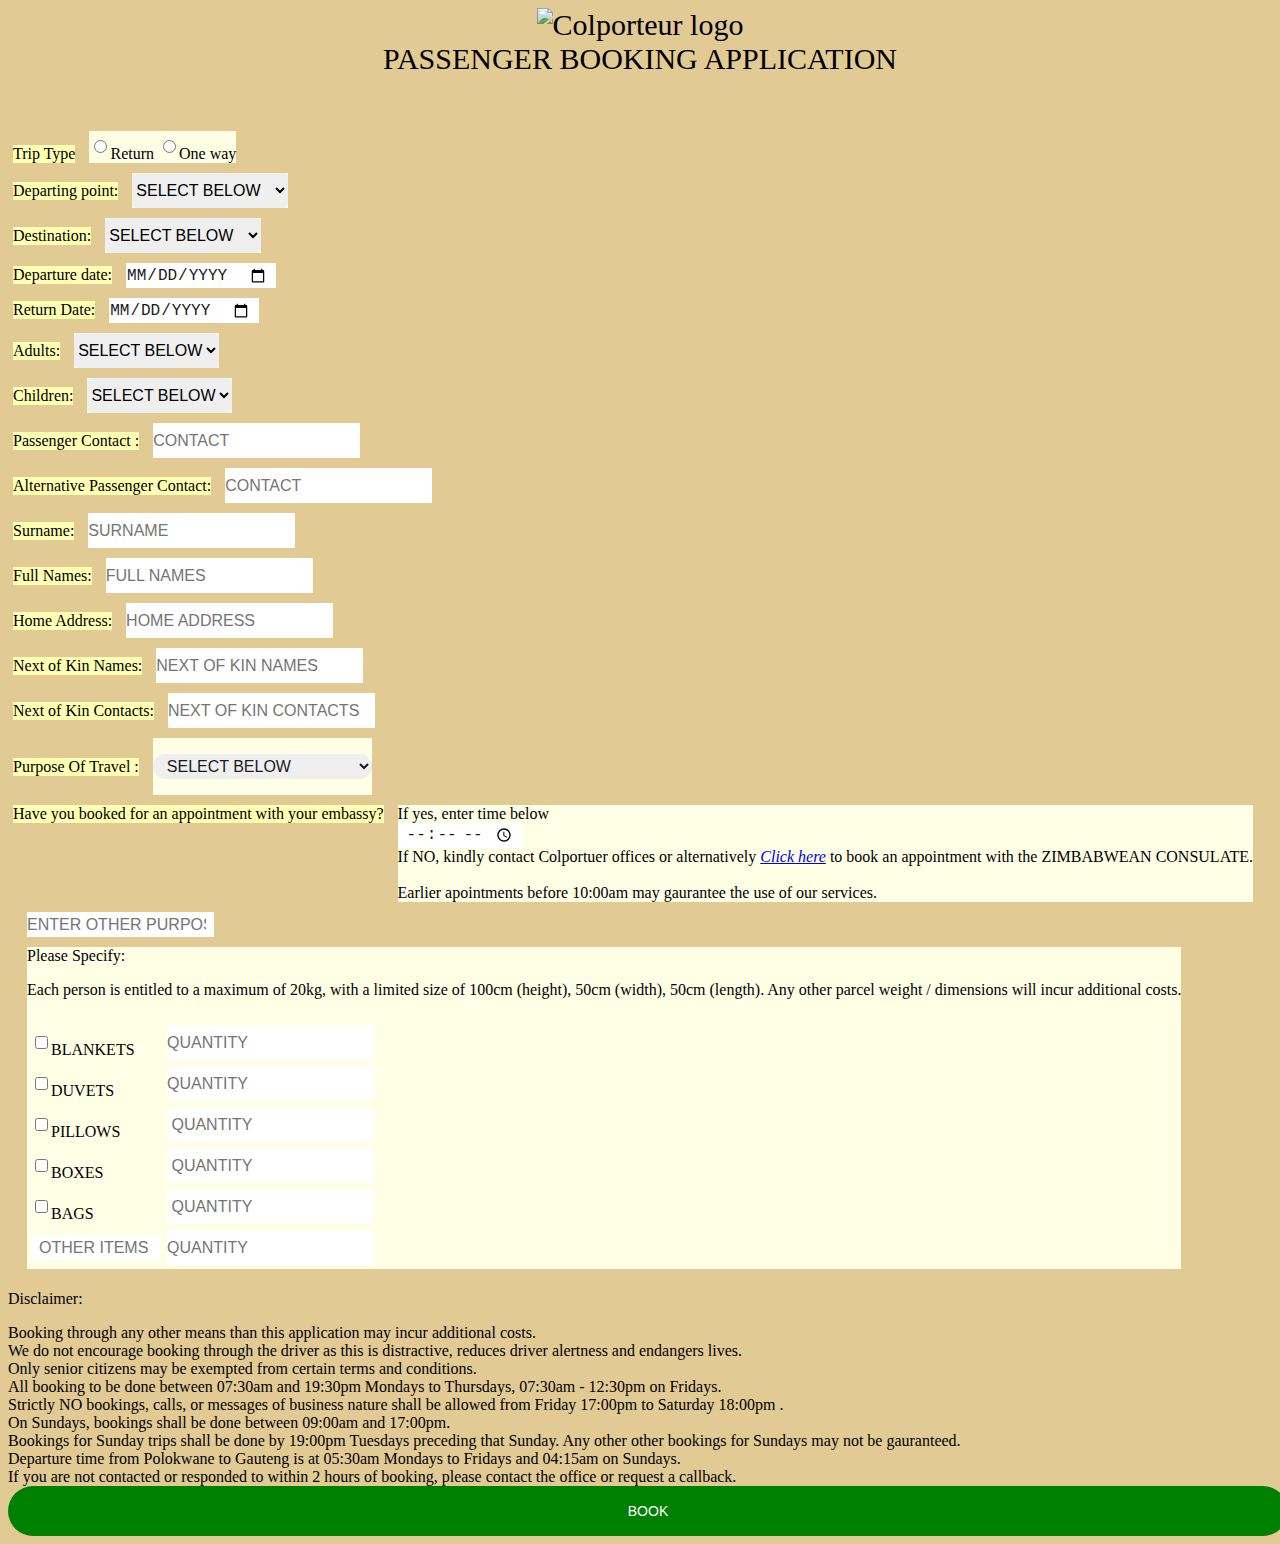
==== booking.html @ 6cd0abe2 "new" ====
<!DOCTYPE html>
<html>
<head >
	<nav class="zone green">
		<img src="https://colporteur.co.za/wp-content/themes/Colporteur/img/logo.png" alt="Colporteur logo" width="60" height="60"><div>PASSENGER BOOKING APPLICATION</div></nav>

	<meta name="viewport" content="width=device-width, initial-scale=1">
	<meta charset="utf-8">
	<title>Booking
	</title>
	<link rel="stylesheet" href="https://cdn.jsdelivr.net/npm/bootstrap@4.6.0/dist/css/bootstrap.min.css" integrity="sha384-B0vP5xmATw1+K9KRQjQERJvTumQW0nPEzvF6L/Z6nronJ3oUOFUFpCjEUQouq2+l" crossorigin="anonymous">
	<link rel="stylesheet" type="text/css" href="bookingassist.css">
</head>

<body style="background-color:#e2ca95;">
    <form method="post" autocomplete="on" name="google-sheet" id="myForm" 
    onsubmit=" function(){alert('good');} /*setTimeout(function(){window.location.reload();},2000)*/;/*setTimeout(function(){ alert('Hello'); }, 10000);*/  /*window.location.href='https://api.whatsapp.com/send?phone=+27762881758';*/ ">

<div class="container">
    <div class="booking-form">

        <div class="row">
            <div class="col" id="first">
                
                      Trip Type
                    </div>
                    <div class="col">
                    	<div class="radios" required>
                             <input type="radio" name="Trip Type" required="" value="Return">Return
                             <input type="radio" name="Trip Type" value="One way">One way
                 	    </div>
                    </div>
        </div>
         <div class="row">
            <div class="col" id="first">
              Departing point:
            </div>
            <div class="col">
             <select class="form-control" name="Departing point" >
                <option value="unspecified">SELECT BELOW</option>
                <option>POLOKWANE</option>
                <option>MOKOPANE</option>
                <option>NABOOMSPRUIT</option>
                <option>MODIMOLLE</option>
                <option>PRETORIA</option>
                <option>JOHANNESBURG</option>
                <option>DURBAN</option>
                <option>CAPE TOWN</option>
                <option>PORT ELIZABETH</option>
            </select>
            </div>
        </div>
         <div class="row">
            <div class="col" id="first">
              Destination:
            </div>
            <div class="col">
             <select class="form-control" name="Destination" >
                <option value="unspecified">SELECT BELOW</option>
                <option>POLOKWANE</option>
                <option>MOKOPANE</option>
                <option>NABOOMSPRUIT</option>
                <option>MODIMOLLE</option>
                <option>PRETORIA</option>
                <option>JOHANNESBURG</option>
                <option>DURBAN</option>
                <option>CAPE TOWN</option>
                <option>PORT ELIZABETH</option>
            </select>
            </div>
        </div>
         <div class="row">
            <div class="col col-10.5" id="first">
              Departure date:
            </div>
            <div class="col col-10.5" class="calendarone">
             <input onchange="showDate(this.value)" type="date" class="date" class="form-control" id="position" class="position" name="Departure date" style="text-transform:uppercase">
                <div id="time"></div>

            </div>
        </div>
         <div class="row">
            <div class="col col-10.5" id="first">
              Return Date:
            </div>
            <div class="col col-10.5">
             <input onchange="showDatetwo(this.value)" type="date" class="date" class="form-control" id="position" name="Return Date" style="text-transform:uppercase"/>
                <div id="timetwo"></div>
            </div>
        </div>
         <div class="row">
            <div class="col" id="first">
              Adults:
            </div>
            <div class="col">
             <select class="form-control" name="Adults" >
        		<option value="0">SELECT BELOW</option>
        		<option>1</option>
        		<option>2</option>
        		<option>3</option>
                <option>4</option>
                <option>5</option>
                <option>6</option>
                <option>7</option>
                <option>8</option>
                <option>9</option>
                <option>10</option>
                <option>11</option>
                <option>12</option>
                <option>13</option>
                <option>14</option>
                <option>15</option>
                <option>16</option>
                <option>17</option>
                <option>18</option>
                <option>19</option>
                <option>20</option>
                <option>21</option>
                <option>22</option>
        	</select>
            </div>
        </div>
         <div class="row">
            <div class="col" id="first">
              Children:
            </div>
            <div class="col">
        <select class="form-control" name="Children" >
        		<option value="0">SELECT BELOW</option>
        		<option>0</option>
        		<option>1</option>
        		<option>2</option>
                <option>3</option>
                <option>4</option>
                <option>5</option>
        	</select>
        	<span class="select-arrow"></span>
            </div>
        </div>
         <div class="row">
            <div class="col" id="first">
              Passenger Contact :
            </div>
            <div class="col">
             <input class="form-control" type="number" name="Passenger Contact" placeholder="contact" style="text-transform:uppercase" text-align="safe-left" id="position" style="text-transform:uppercase" >
            </div>
        </div>
         <div class="row">
            <div class="col" id="first">
              <label><span>Alternative Passenger Contact:</span></label>
            </div>
            <div class="col">
             <input class="form-control" type="number" name="Alternative Passenger Contact" placeholder="contact" id="position" style="text-transform:uppercase">
            </div>
        </div>
         <div class="row">
            <div class="col" id="first">
              Surname:
            </div>
            <div class="col">
             <input class="form-control" type="" name="Surname" placeholder="Surname" style="text-transform:uppercase">
            </div>
        </div>
         <div class="row">
            <div class="col" id="first">
              Full Names:
            </div>
            <div class="col">
             <input class="form-control" type="" name="Full Names" placeholder="Full Names" style="text-transform:uppercase">
            </div>
        </div>
         <div class="row">
            <div class="col" id="first">
              Home Address:
            </div>
            <div class="col">
             <input class="form-control" type="" name="Home Address" placeholder="Home Address" style="text-transform:uppercase" >
            </div>
        </div>
         <div class="row">
            <div class="col" id="first">
             Next of Kin Names:
            </div>
            <div class="col">
             <input class="form-control" type="" name="Next of Kin Names" placeholder="Next of Kin Names" style="text-transform:uppercase" >
            </div>
        </div>
         <div class="row">
            <div class="col" id="first">
            Next of Kin Contacts:
            </div>
            <div class="col">
             <input class="form-control" type="number" name="Next of Kin Contacts" placeholder="Next of Kin Contacts" style="text-transform:uppercase">
            </div>
        </div>
         <div class="row">
            <div class="col" id="first">
            Purpose Of Travel :
            </div>
            <div class="col">
                    
                <ul>
                        <li>
                            <p>
                                <Select Class="selectmenu" id="whatever" name="Purpose Of Travel" class="form-control" >
                                    <option value="unspecified">SELECT BELOW</option>
                                    <option value="BUSINESS">BUSINESS</option>
                                    <option value="CONSULATE" id="consulateembassy">CONSULATE/EMBASSY</option>
                                    <option value="LEISURE / TOUR">LEISURE / TOUR</option>
                                    <option value="STOCKING" id="stockinglist">STOCKING</option>
                                    <option type="text" value="" id="otherpurpose">OTHER</option>
                                    
                                </select>
                            </p>
                        </li>
                        </ul>
                
            
        	</select>
            </div>
        </div>
        <div class="row">
            <div class="col" id="first" id="embassyassociate">
            <ul>
                        
                            <li class="embassyassociate">Have you booked for an appointment with your embassy?
                            
                            </li>
                            
                        </ul>
            </div>
            <div class="col">
                <div class="secondlast">

                    <div class="last">                    

                </div>
                <ul><li class="embassyassociate">If yes, enter time below</li></ul>
                <input type="time" class="embassyassociate" name="YES" placeholder="IF YES, ENTER TIME">
                <ul><li class="embassyassociate">If NO, kindly contact Colportuer offices or alternatively <a href="https://www.zimbabweconsulate.co.za/appointment"><em>Click here</em></a> to book an appointment with the ZIMBABWEAN CONSULATE.</li>
                    <br><!-- <li class="embassyassociate">Alternatively you may book an appointment with your respective constituency: </li>
                    <li></li> -->
                    <li class="embassyassociate">Earlier apointments before 10:00am may gaurantee the use of our services.</li>
                </ul>
                </div>
                
            
            </select>
            </div>
        </div>
            <div class="row">
            <div class="col" id="first">
            
            </div>
            <div class="col col-10 col-sm-6 col-md-6 col-lg-6">
                <div class="thirdlast">                    
                        <input type="text" class="enterp" name="" placeholder="ENTER OTHER PURPOSE" class="form-control" size="17">
                </div>
                
            
            </select>
            </div>
        </div>


        <div class="row">
            <div class="col" id="first">
            
            </div>
            <div class="collast" class="col">
                <div class="last">                    
                        <ul>
                        
                            <li class="stockingspecs">Please Specify:
                                <br>
                                <p>Each person is entitled to a maximum of 20kg, with a limited size of 100cm (height), 50cm (width), 50cm (length). Any other parcel weight / dimensions will incur additional costs.</p>
                                <label id="oslabel">
                                    <table id="more">
                                        <tr><th></th></tr>
                                        <tr>
                                    <td><input type="checkbox" name="BLANKETS" value="yes">BLANKETS</td><td>
                                    <input name="BLANKETS QUANTITY" type="number" placeholder="QUANTITY" class=" form-control" ></td></tr> 
                                    <tr><td> 
                                    <input type="checkbox" name="DUVETS" value="yes">DUVETS</td><td><input name="DUVETS QUANTITY" type="number" placeholder="QUANTITY" class="form-control" /></td></tr>
                                    <tr><td>
                                    <input type="checkbox" name="PILLOWS" value="yes">PILLOWS</td><td><input name="PILLOWS QUANTITY" type="number" placeholder=" QUANTITY" class="form-control" size="5" /></td></tr>
                                    <tr><td>
                                    <input type="checkbox" name="BOXES" value="yes">BOXES</td><td><input name="BOXES QUANTITY" type="number" placeholder=" QUANTITY" class="form-control" size="5" /></td></tr>
                                    <tr><td>
                                    <input type="checkbox" name="STOCK/BAGS/LUGGAGE" value="yes">BAGS</td><td><input name="STOCK/BAGS/LUGGAGE QUANTITY" type="number" placeholder=" QUANTITY" class="form-control" size="5" /></td></tr>
                                    
                                    <tr><td>
                                    <input type="text" name="Other Commodity" placeholder="OTHER ITEMS" size="10" style="text-transform:uppercase"></td><td><input name="Other Commodity QUANTITY" type="number" placeholder="QUANTITY" class="form-control" size="5" />
                                    </td></tr> 
                                    <!-- <input name="Other OS" type="text" placeholder="Other OS" class="form-control" /> -->
                                    </table>
                                </label>
                            </li>
                            
                        </ul>
                </div>
                
            
            </select>
            </div>
        </div>

        <p>Disclaimer:
            <br>
            <ul>
                <li class="disclaimer">Booking through any other means than this application may incur additional costs.</li>
                <li class="disclaimer">We do not encourage booking through the driver as this is distractive, reduces driver alertness and endangers lives.</li>
                <li class="disclaimer">Only senior citizens may be exempted from certain terms and conditions.</li>
                <li class="disclaimer">All booking to be done between 07:30am and 19:30pm Mondays to Thursdays, 07:30am - 12:30pm on Fridays.</li>
                <li class="disclaimer">Strictly NO bookings, calls, or messages of business nature shall be allowed from Friday 17:00pm to Saturday 18:00pm .</li>
                <li class="disclaimer">On Sundays, bookings shall be done between 09:00am and 17:00pm.</li>
                <li class="disclaimer">Bookings for Sunday trips shall be done by 19:00pm Tuesdays preceding that Sunday. Any other other bookings for Sundays may not be gauranteed.</li>
                <li class="disclaimer">Departure time from Polokwane to Gauteng is at 05:30am Mondays to Fridays and 04:15am on Sundays.</li>
                <li class="disclaimer">If you are not contacted or responded to within 2 hours of booking, please contact the office or request a callback.</li>
            </ul>
            

        <script>
function myFunction() {
  alert("Thank you for booking with us. You will be directed to our whatsApp line. Kindly text \"BOOKED\" to indicate your booking");
}
</script>


            <div class="col-md-3">
            <div class="form-btn">
                <!-- <input type="button" value="Book" class="submit-btn" id="btnsubmit" onclick="submitForm()"> -->
                <input type="submit" name="submit" value="Book" class="submit-btn" onclick=" myFunction();  window.location.href='https://api.whatsapp.com/send?phone=+27762881758';" />

       
     

        		<!-- <button class="submit-btn">
        		Book</button> -->
        	</div>
        </div>
    
        </div>
    </div>
</div>

<script type="text/javascript">
    

</script>

<script src="https://code.jquery.com/jquery-3.5.1.slim.min.js" integrity="sha384-DfXdz2htPH0lsSSs5nCTpuj/zy4C+OGpamoFVy38MVBnE+IbbVYUew+OrCXaRkfj" crossorigin="anonymous"></script>
<script src="https://cdn.jsdelivr.net/npm/bootstrap@4.6.0/dist/js/bootstrap.bundle.min.js" integrity="sha384-Piv4xVNRyMGpqkS2by6br4gNJ7DXjqk09RmUpJ8jgGtD7zP9yug3goQfGII0yAns" crossorigin="anonymous"></script>

<script type="text/javascript">
    function showDate(getdate) {
                var selectedDate = new Date(getdate);
                var dateformat = getdate.split('-')
                var displaydate = document.getElementById('time')
                var days = ["Sunday", "Monday", "Tuesday", "Wednesday", "Thursday", "Friday", "Saturday"];
                var months = ["January","February","March","April","May","June","July","August","September","October","November","December"]
    
                if (displaydate) {
                    displaydate.textContent = days[selectedDate.getDay()] + ', ' + dateformat[1] + '-' + dateformat[2];
                }
            }
</script>
<script type="text/javascript">
    function showDatetwo(getdate) {
                var selectedDate = new Date(getdate);
                var dateformat = getdate.split('-')
                var displaydate = document.getElementById('timetwo')
                var days = ["Sunday", "Monday", "Tuesday", "Wednesday", "Thursday", "Friday", "Saturday"];
    
                if (displaydate) {
                    displaydate.textContent = days[selectedDate.getDay()] + ', ' + dateformat[1] + '-' + dateformat[2];
                }
            }
</script>

<script type="text/javascript">
    $(document).ready(function () {
$("select").change(function () {
    $("select option:selected").each(function () {
        if ($(this).attr("id") == "consulateembassy") {
            $(".embassyassociate").show();
        } else {
            $(".embassyassociate").hide();
        }
    });
}).change();
});
</script>

<script type="text/javascript">
    $(document).ready(function () {
$("select").change(function () {
    $("select option:selected").each(function () {
        if ($(this).attr("id") == "stockinglist") {
            $(".stockingspecs").show();
        } else {
            $(".stockingspecs").hide();
        }
    });
}).change();
});
</script>
<script type="text/javascript">
    $(document).ready(function () {
$("select").change(function () {
    $("select option:selected").each(function () {
        if ($(this).attr("id") == "otherpurpose") {
            $(".enterp").show();
        } else {
            $(".enterp").hide();
        }
    });
}).change();
});
</script>


</form>

<script type="text/javascript">


      const scriptURL = 'https://script.google.com/macros/s/AKfycbyzd0IgUBTYDGcIbM_Fb-eIjhWYsy13RpE-zWJhjhPWzGS90mvTkvyWFZH7jfmEpSJ3/exec'
            const form = document.forms['google-sheet']
          
            form.addEventListener('submit', e => {
              e.preventDefault()
              fetch(scriptURL, { method: 'POST', body: new FormData(form)})
                // .then(response =>
                //  alert("You have successfully submitted."))

                .catch(error => console.error('Error!', error.message))
            })
           
  </script>


</body>
</html>
---- bookingassist.css ----
#position {
		text-align: safe-left;
		padding-left: 0px;
}
#last 	{
			padding-left: 20px;
			text-align: center;
}

ul {
	list-style-type: none;
	padding: 0;
	margin: 0;
}
.col{
	background-color: #ffffe6;
	border:5px solid #e2ca95 ; 
	border-radius: 5px;
	display: inline-table;

}
#first {
	
	background: #ffffb3;
	display: inline-table;
}
select#whatever.selectmenu {
	height: 25px;
	color: #191a1e;
	border: none;
	font-size: 16px;
	font-weight: 400;
	-webkit-box-shadow: none;
	box-shadow: none;
	border-radius: 40px;
	padding: 0px 10px;
	text-align: left;
	display: inline-table;


}
input, [type=number],[type=text], [type=number] {
      
	height: 25px;
	color: #191a1e;
	border: none;
	font-size: 16px;
	font-weight: 400;
	-webkit-box-shadow: none;
	box-shadow: none;
	border-radius: 5px;
	padding: 0px 8px;
	text-align: left;
	display: inline-table;

}
.required:after {
    content:" *";
    color: red;
  }
.booking-form .form-control {
	height: 35px;
	border: none;
	font-size: 16px;
	font-weight: 400;
	-webkit-box-shadow: none;
	box-shadow: none;
	border-radius: 5px;
	
}
#form-btn	{
	align-self: center;
	align-items: center;
	align-content: center;
	alignment-baseline:center ;
	text-align:center ;
	vertical-align: center;
	text-align-last: center;
}

.col-md-3 .submit-btn {
	color: #fff;
	background-color: green;
	font-weight: 400;
	height: 50px;
	font-size: 14px;
	border: none;
	width: 100%;
	border-radius: 40px;
	text-transform: uppercase;
	-webkit-transition: 0.2s all;
	transition: 0.2s all;
	display: inline;
	text-align: center;
	
}

.green{
    background: #e2ca95; /* Old browsers */
    background: -moz-linear-gradient(top, #e2ca95 0%, #a5c956 100%); /* FF3.6+ */
    background: -webkit-gradient(linear, left top, left bottom, color-stop(0%,#cdeb8e), color-stop(100%,#a5c956)); /* Chrome,Safari4+ */
    background: -webkit-linear-gradient(top, #e2ca95 0%,#e2ca95 100%); /* Chrome10+,Safari5.1+ */
    background: -o-linear-gradient(top, #e2ca95 0%,#e2ca95 100%); /* Opera 11.10+ */
    background: -ms-linear-gradient(top, #e2ca95 0%,#e2ca95 100%); /* IE10+ */
    background: linear-gradient(top, #e2ca95 0%,#a5c956 100%); /* W3C */
    filter: progid:DXImageTransform.Microsoft.gradient( startColorstr='#cdeb8e', endColorstr='#a5c956',GradientType=0 ); /* IE6-9 */
    font-size: 30px;
    text-align: center;
    margin-bottom: 50px;
    font-family: Arial Black;
   
}
li .stockingspecs {
	display: inline-table;
	display: inline;
	display: inherit;
	display: initial;
	display: inline-block;
	display: inherit;
	display: inline-flex;
	display: inline-grid;
	display: run-in;
	font-size: 60px;
}
.last {
	align-content: center;
	padding-left: 0px;
}
.secondlast {
	align-content: center;
	padding-left: 0px;
}
#more {
	margin: 0px 0px 0px 0px;
}
#more td, #more th {
  padding: 0px;
  
  width: 0px;
  
}
#more th, #more td{
  padding: 2px;
  
  width: 80px;
  
}
.form-control {
	padding: 0px;
}
*, ::after, ::before {
    box-sizing: content-box;
}
.enterp {
	padding-left: 0px;

}
.collast {
	border-radius: 2px;
	background-color: #ffffe6;
	border:5px solid #e2ca95 ;
	display: inline-table;
}
/*li{
	list-style-type: circle;
}*/
li.disclaimer {
	list-style-type: square;
	padding-left: 0px;
}
li.disclaimer::marker {
	padding-left: 10px;
}
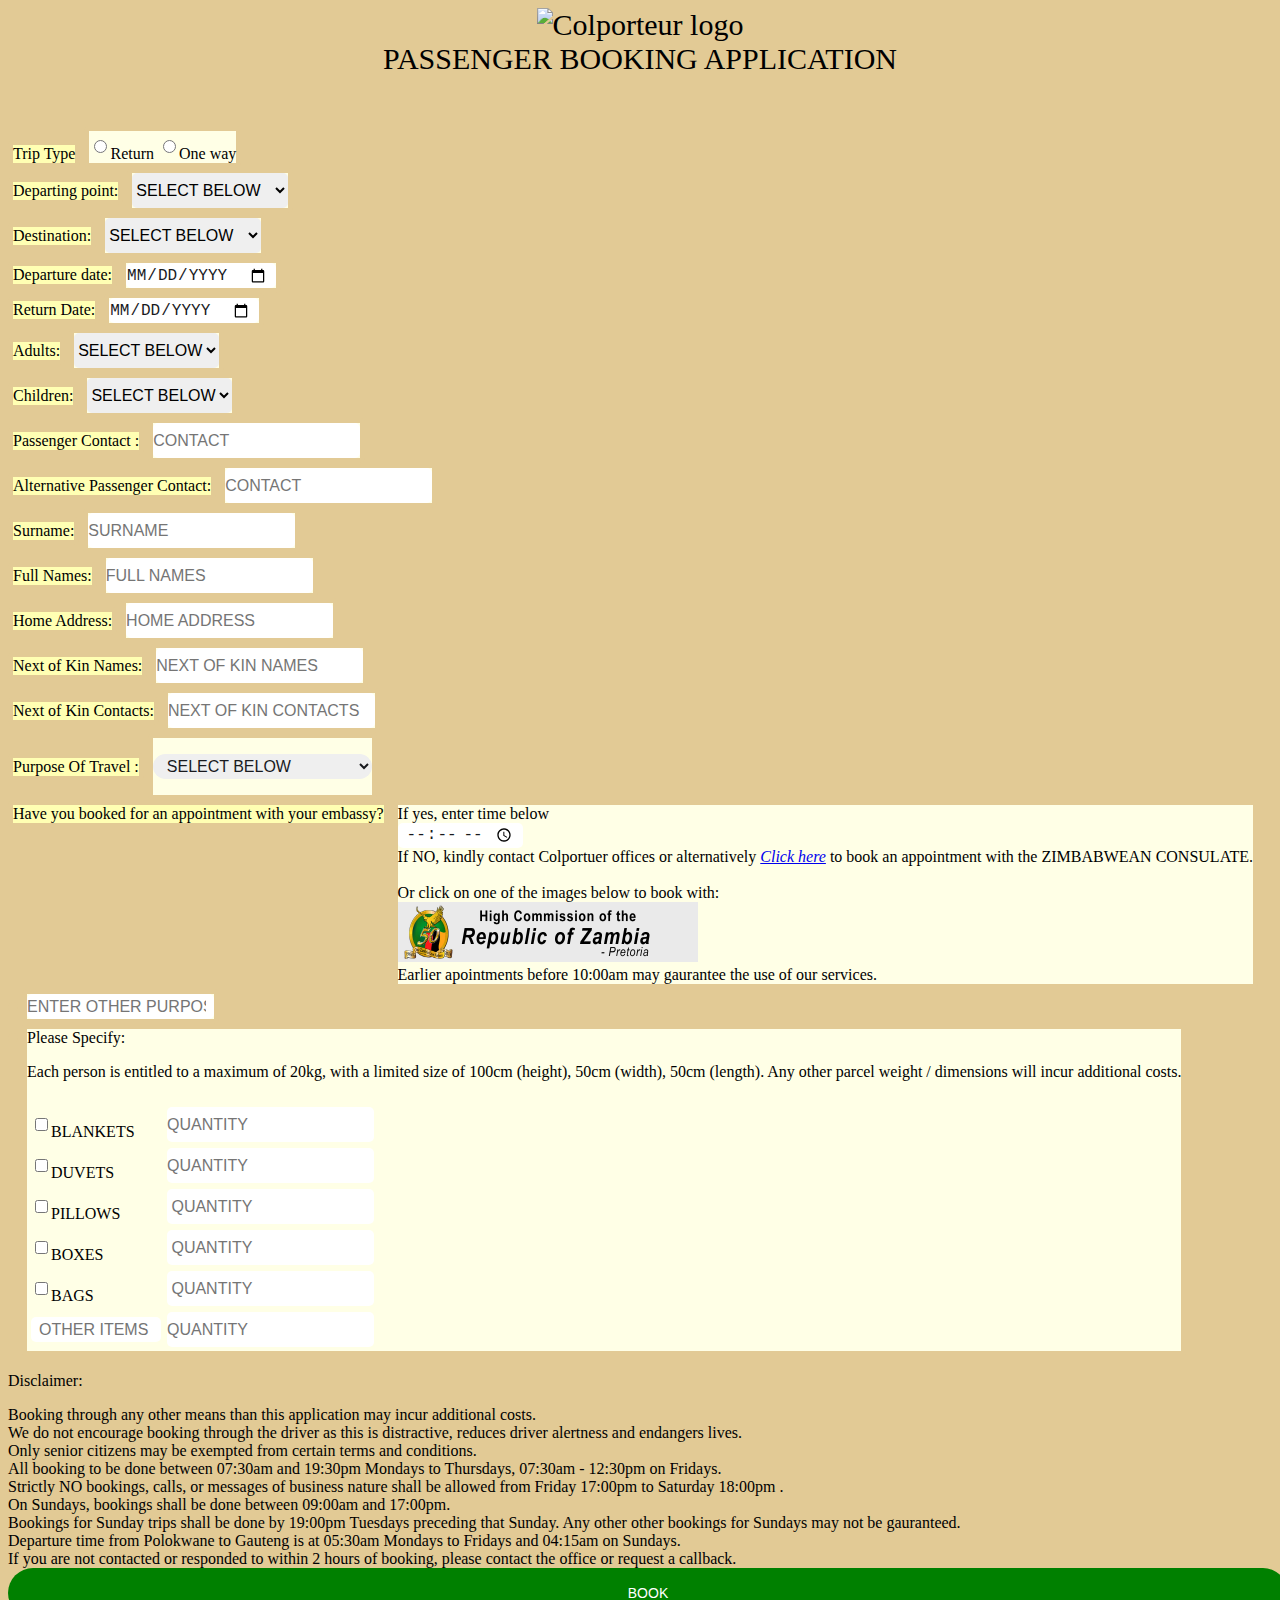
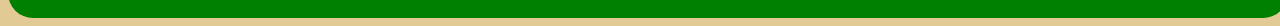
==== commit bb4fd1b9: "chaile" ====
--- a/booking.html
+++ b/booking.html
@@ -238,8 +238,14 @@
                 <ul><li class="embassyassociate">If yes, enter time below</li></ul>
                 <input type="time" class="embassyassociate" name="YES" placeholder="IF YES, ENTER TIME">
                 <ul><li class="embassyassociate">If NO, kindly contact Colportuer offices or alternatively <a href="https://www.zimbabweconsulate.co.za/appointment"><em>Click here</em></a> to book an appointment with the ZIMBABWEAN CONSULATE.</li>
-                    <br><!-- <li class="embassyassociate">Alternatively you may book an appointment with your respective constituency: </li>
-                    <li></li> -->
+                    <br>
+                    <li class="embassyassociate">Or click on one of the images below to book with: </li>
+                    <li class="embassyassociate">
+                        <a href="https://www.zambiapretoria.net/"><img src="zambiaconsulate.jpg" width="300" height="60" class="embassyassociate"></a>
+                    </li>
+                    <!-- <li>
+                        <a href="https://www.zambiapretoria.net/"><img src="zambiaconsulate.jpg" width="300" height="60" class="embassyassociate"></a>
+                    </li> -->
                     <li class="embassyassociate">Earlier apointments before 10:00am may gaurantee the use of our services.</li>
                 </ul>
                 </div>
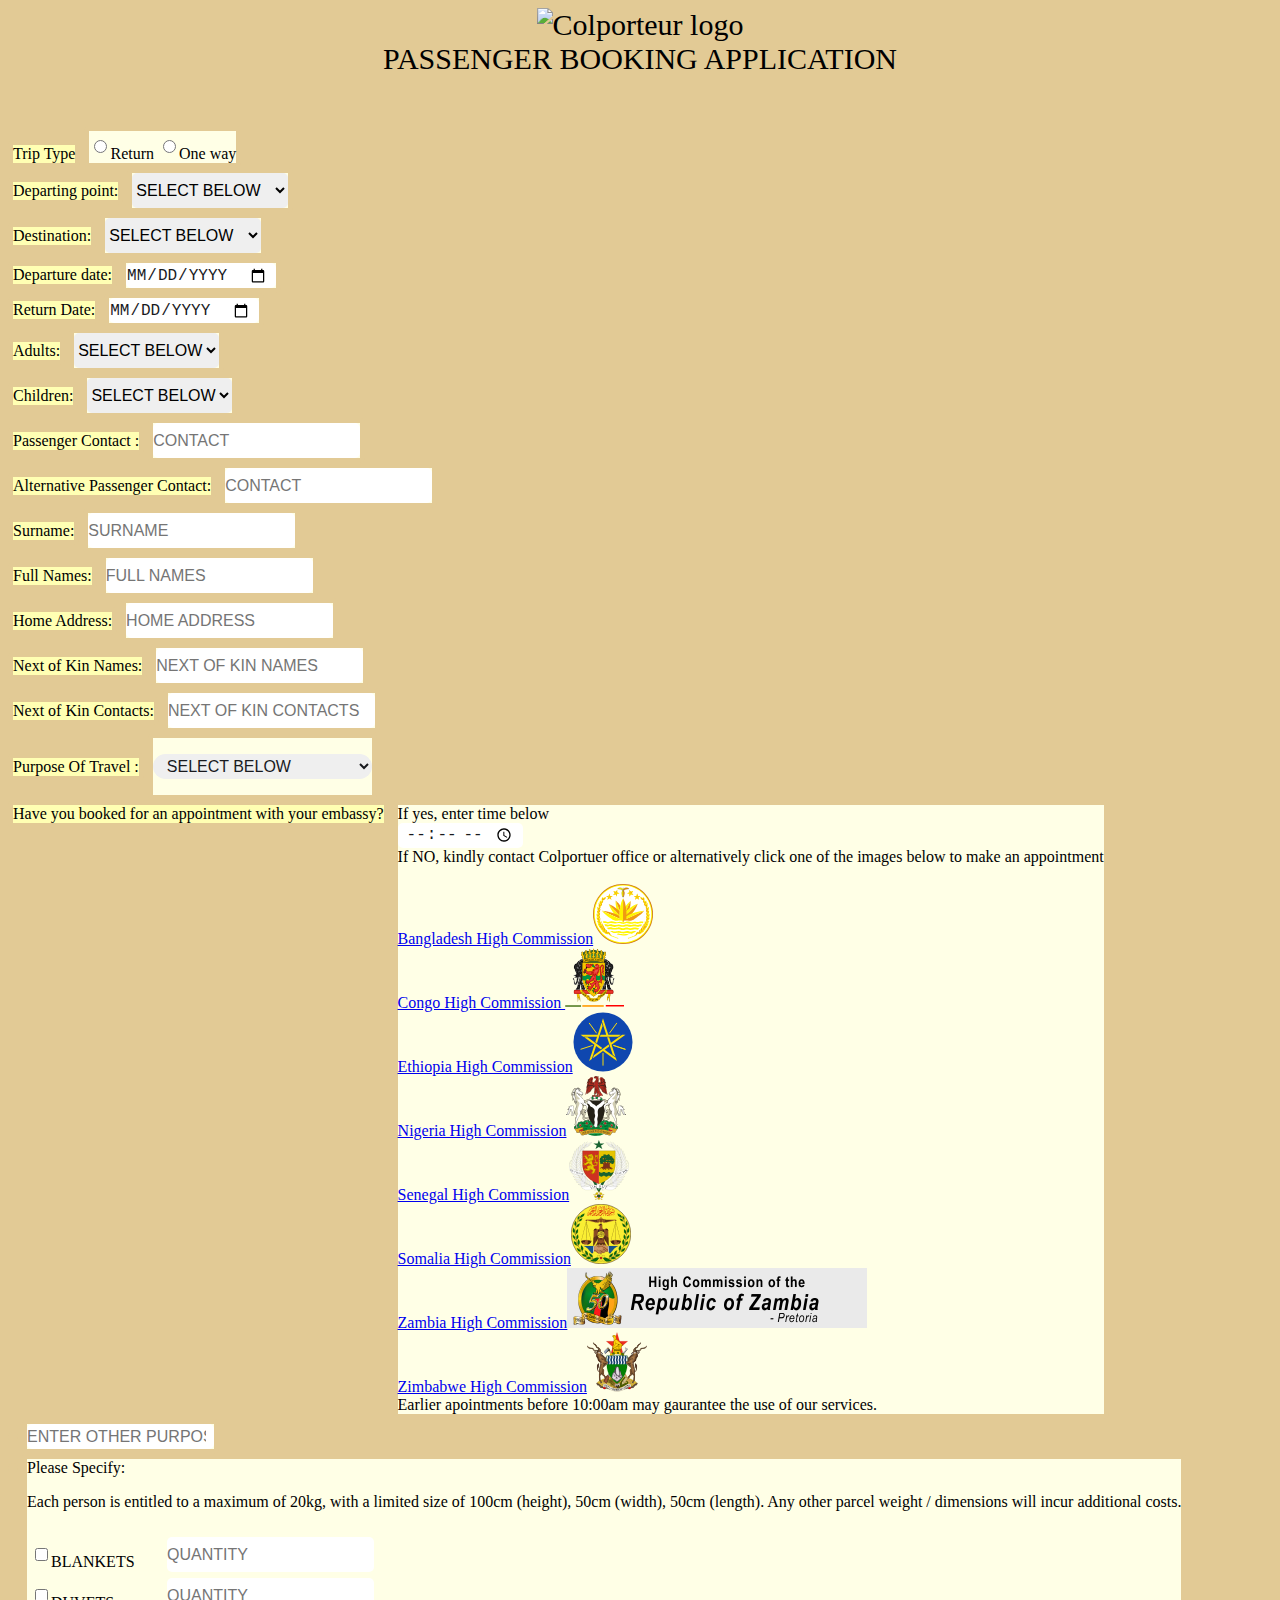
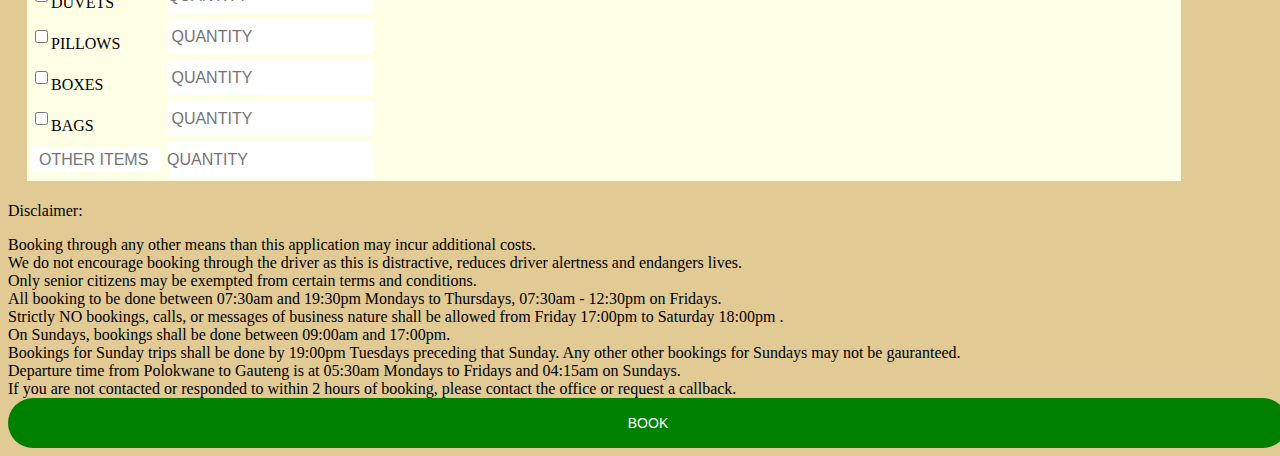
==== commit 7953ea7b: "thursday" ====
--- a/booking.html
+++ b/booking.html
@@ -237,15 +237,27 @@
                 </div>
                 <ul><li class="embassyassociate">If yes, enter time below</li></ul>
                 <input type="time" class="embassyassociate" name="YES" placeholder="IF YES, ENTER TIME">
-                <ul><li class="embassyassociate">If NO, kindly contact Colportuer offices or alternatively <a href="https://www.zimbabweconsulate.co.za/appointment"><em>Click here</em></a> to book an appointment with the ZIMBABWEAN CONSULATE.</li>
+                <ul><li class="embassyassociate">If NO, kindly contact Colportuer office or alternatively click one of the images below to make an appointment</li>
                     <br>
-                    <li class="embassyassociate">Or click on one of the images below to book with: </li>
+                    
+                    <li class="embassyassociate"><a href="https://www.gov.za/about-government/contact-directory/foreign-reps/foreign-reps/bangladesh-peoples-republic-high">Bangladesh High Commission</a><img src="National_emblem_of_Bangladesh.svg" width="60" height="60" class="embassyassociate"></li>
+
+                    <li class="embassyassociate"><a href="http://www.embassyofcongo.co.za/requirements/documents.html">Congo High Commission      </a><img src="flag-congo_1.png" width="60" height="60" class="embassyassociate"></li>
+
+                    <li class="embassyassociate"><a href="https://www.gov.za/about-government/contact-directory/foreign-reps/foreign-reps/ethiopia-federal-republic-embassy">Ethiopia High Commission</a><img src="Emblem_of_Ethiopia.svg" width="60" height="60" class="embassyassociate"></li>
+
+                    <li class="embassyassociate"><a href="https://nigerianconsulatesa.org/passports/">Nigeria High Commission</a><img src="Coat_of_arms_of_Nigeria.svg" width="60" height="60" class="embassyassociate"></li>
+
+                    <li class="embassyassociate"><a href="https://senegalembassy.co.za/en/visaapplication-1/">Senegal High Commission</a><img src="Coat_of_arms_of_Senegal.svg" width="60" height="60" class="embassyassociate"></li>
+
+                    <li class="embassyassociate"><a href="https://www.embassypages.com/somalia-embassy-pretoria-southafrica">Somalia High Commission</a><img src="Emblem_of_Somaliland.svg" width="60" height="60" class="embassyassociate"></li>
+
                     <li class="embassyassociate">
-                        <a href="https://www.zambiapretoria.net/"><img src="zambiaconsulate.jpg" width="300" height="60" class="embassyassociate"></a>
+                        <a href="https://www.zambiapretoria.net/">Zambia High Commission<img src="zambiaconsulate.jpg" width="300" height="60" class="embassyassociate"></a>
                     </li>
-                    <!-- <li>
-                        <a href="https://www.zambiapretoria.net/"><img src="zambiaconsulate.jpg" width="300" height="60" class="embassyassociate"></a>
-                    </li> -->
+                    <li class="embassyassociate"><a href="https://www.zimbabweconsulate.co.za/appointment">Zimbabwe High Commission</a><img src="Coat_of_arms_of_Zimbabwe.svg" width="60" height="60" class="embassyassociate"></li>
+                    
+
                     <li class="embassyassociate">Earlier apointments before 10:00am may gaurantee the use of our services.</li>
                 </ul>
                 </div>
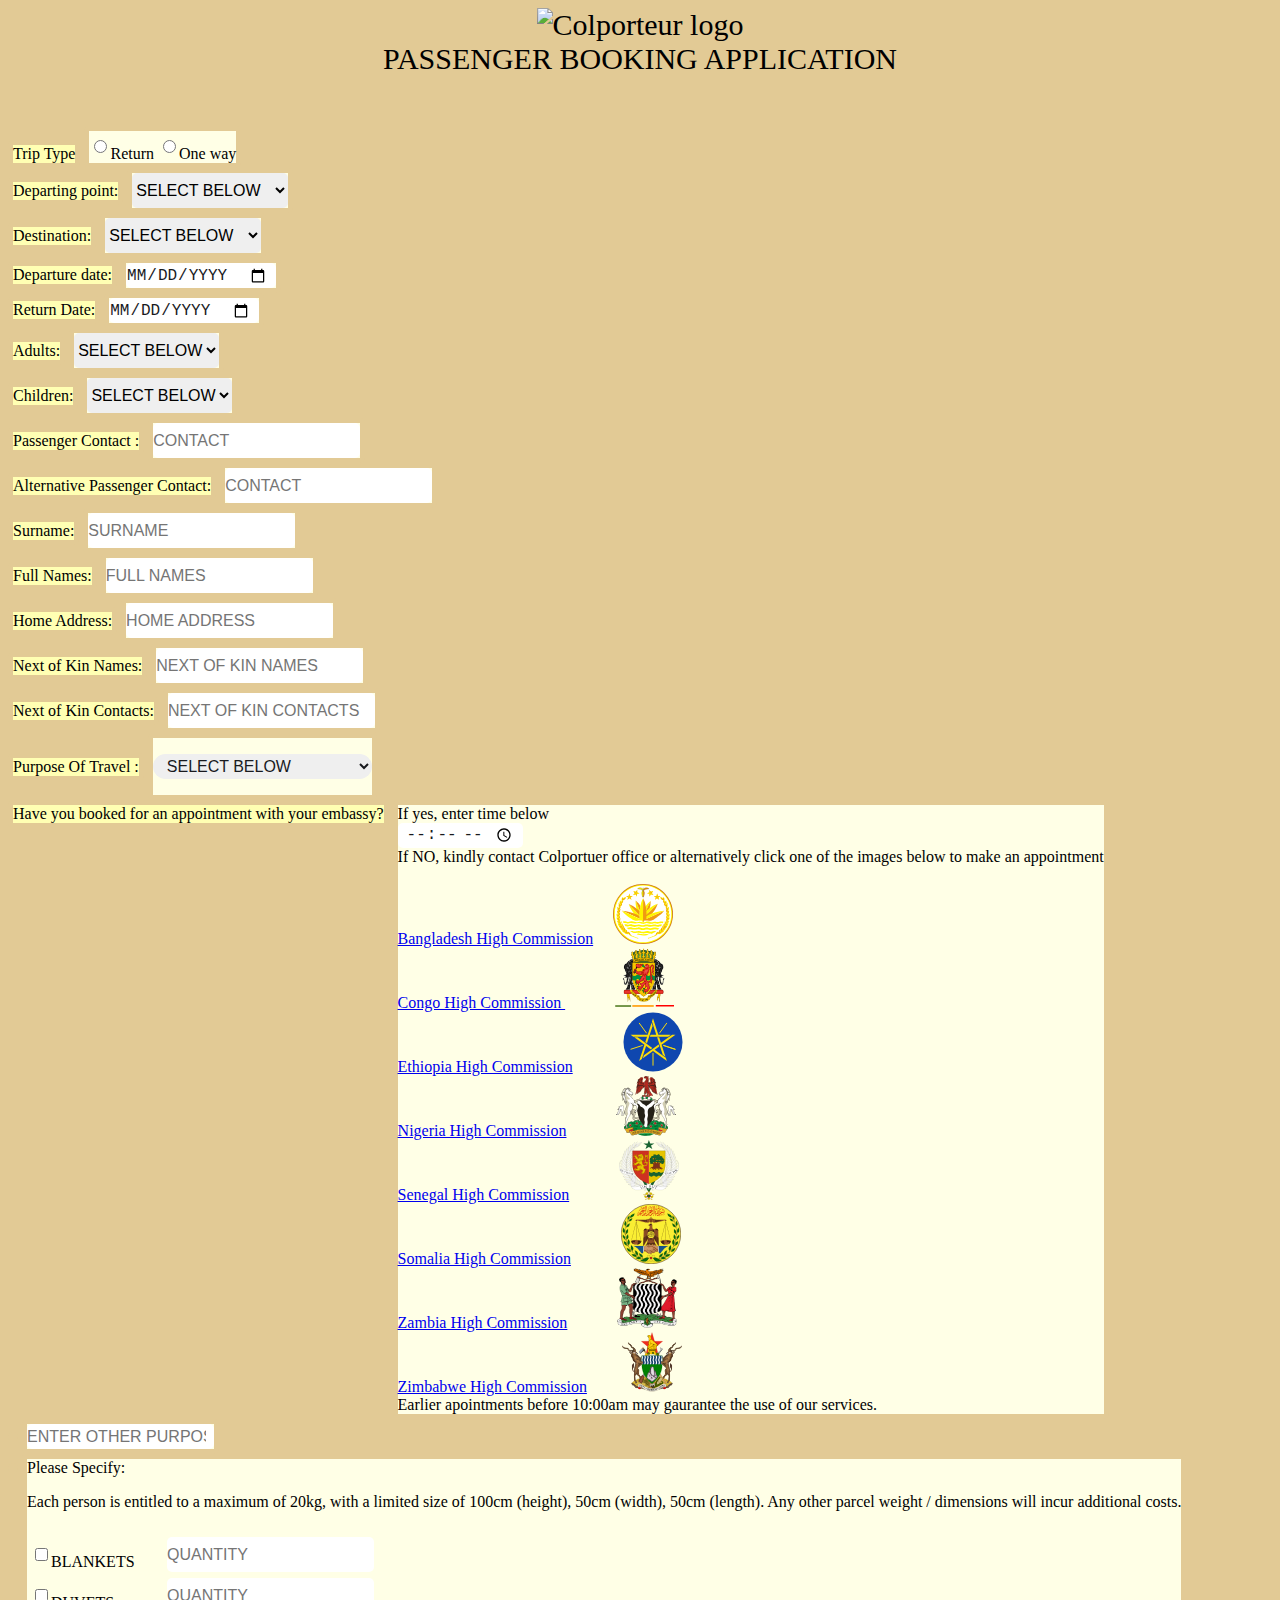
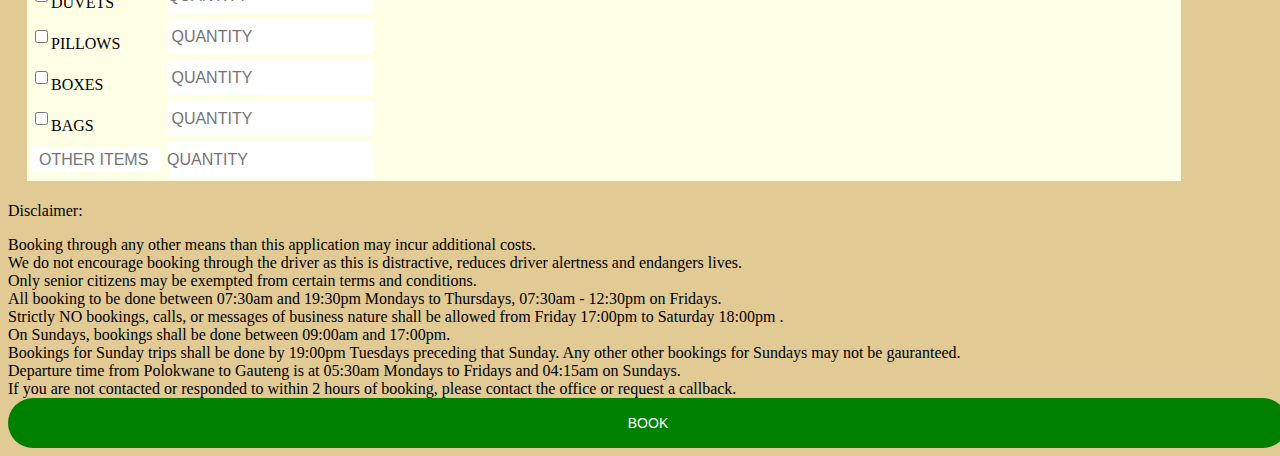
==== commit fb1cf12a: "thursday" ====
--- a/booking.html
+++ b/booking.html
@@ -240,22 +240,22 @@
                 <ul><li class="embassyassociate">If NO, kindly contact Colportuer office or alternatively click one of the images below to make an appointment</li>
                     <br>
                     
-                    <li class="embassyassociate"><a href="https://www.gov.za/about-government/contact-directory/foreign-reps/foreign-reps/bangladesh-peoples-republic-high">Bangladesh High Commission</a><img src="National_emblem_of_Bangladesh.svg" width="60" height="60" class="embassyassociate"></li>
-
-                    <li class="embassyassociate"><a href="http://www.embassyofcongo.co.za/requirements/documents.html">Congo High Commission      </a><img src="flag-congo_1.png" width="60" height="60" class="embassyassociate"></li>
-
-                    <li class="embassyassociate"><a href="https://www.gov.za/about-government/contact-directory/foreign-reps/foreign-reps/ethiopia-federal-republic-embassy">Ethiopia High Commission</a><img src="Emblem_of_Ethiopia.svg" width="60" height="60" class="embassyassociate"></li>
-
-                    <li class="embassyassociate"><a href="https://nigerianconsulatesa.org/passports/">Nigeria High Commission</a><img src="Coat_of_arms_of_Nigeria.svg" width="60" height="60" class="embassyassociate"></li>
-
-                    <li class="embassyassociate"><a href="https://senegalembassy.co.za/en/visaapplication-1/">Senegal High Commission</a><img src="Coat_of_arms_of_Senegal.svg" width="60" height="60" class="embassyassociate"></li>
-
-                    <li class="embassyassociate"><a href="https://www.embassypages.com/somalia-embassy-pretoria-southafrica">Somalia High Commission</a><img src="Emblem_of_Somaliland.svg" width="60" height="60" class="embassyassociate"></li>
+                    <li class="embassyassociate"><a href="https://www.gov.za/about-government/contact-directory/foreign-reps/foreign-reps/bangladesh-peoples-republic-high">Bangladesh High Commission</a><img src="National_emblem_of_Bangladesh.svg" width="60" height="60" class="embassyassociate" id="bang"></li>
+
+                    <li class="embassyassociate"><a href="http://www.embassyofcongo.co.za/requirements/documents.html">Congo High Commission      </a><img src="flag-congo_1.png" width="60" height="60" class="embassyassociate" id="congo"></li>
+
+                    <li class="embassyassociate"><a href="https://www.gov.za/about-government/contact-directory/foreign-reps/foreign-reps/ethiopia-federal-republic-embassy">Ethiopia High Commission</a><img src="Emblem_of_Ethiopia.svg" width="60" height="60" class="embassyassociate" id="ethiopia"></li>
+
+                    <li class="embassyassociate"><a href="https://nigerianconsulatesa.org/passports/">Nigeria High Commission</a><img src="Coat_of_arms_of_Nigeria.svg" width="60" height="60" class="embassyassociate" id="nigeria"></li>
+
+                    <li class="embassyassociate"><a href="https://senegalembassy.co.za/en/visaapplication-1/">Senegal High Commission</a><img src="Coat_of_arms_of_Senegal.svg" width="60" height="60" class="embassyassociate" id="senegal"></li>
+
+                    <li class="embassyassociate"><a href="https://www.embassypages.com/somalia-embassy-pretoria-southafrica">Somalia High Commission</a><img src="Emblem_of_Somaliland.svg" width="60" height="60" class="embassyassociate" id="somalia"></li>
 
                     <li class="embassyassociate">
-                        <a href="https://www.zambiapretoria.net/">Zambia High Commission<img src="zambiaconsulate.jpg" width="300" height="60" class="embassyassociate"></a>
+                        <a href="https://www.zambiapretoria.net/">Zambia High Commission<img src="Coat_of_arms_of_Zambia.png" width="60" height="60" class="embassyassociate" id="zambia"></a>
                     </li>
-                    <li class="embassyassociate"><a href="https://www.zimbabweconsulate.co.za/appointment">Zimbabwe High Commission</a><img src="Coat_of_arms_of_Zimbabwe.svg" width="60" height="60" class="embassyassociate"></li>
+                    <li class="embassyassociate"><a href="https://www.zimbabweconsulate.co.za/appointment">Zimbabwe High Commission</a><img src="Coat_of_arms_of_Zimbabwe.svg" width="60" height="60" class="embassyassociate" id="zimbabwe"></li>
                     
 
                     <li class="embassyassociate">Earlier apointments before 10:00am may gaurantee the use of our services.</li>
--- a/bookingassist.css
+++ b/bookingassist.css
@@ -172,3 +172,27 @@
 	padding-left: 10px;
 }
 
+img#bang.embassyassociate {
+	padding-left: 20px;
+}
+img#congo.embassyassociate {
+	padding-left: 50px;
+}
+img#ethiopia.embassyassociate {
+	padding-left: 50px;
+}
+img#nigeria.embassyassociate {
+	padding-left: 50px;
+}
+img#senegal.embassyassociate {
+	padding-left: 50px;
+}
+img#somalia.embassyassociate {
+	padding-left: 50px;
+}
+img#zambia.embassyassociate {
+	padding-left: 50px;
+}
+img#zimbabwe.embassyassociate {
+	padding-left: 35px;
+}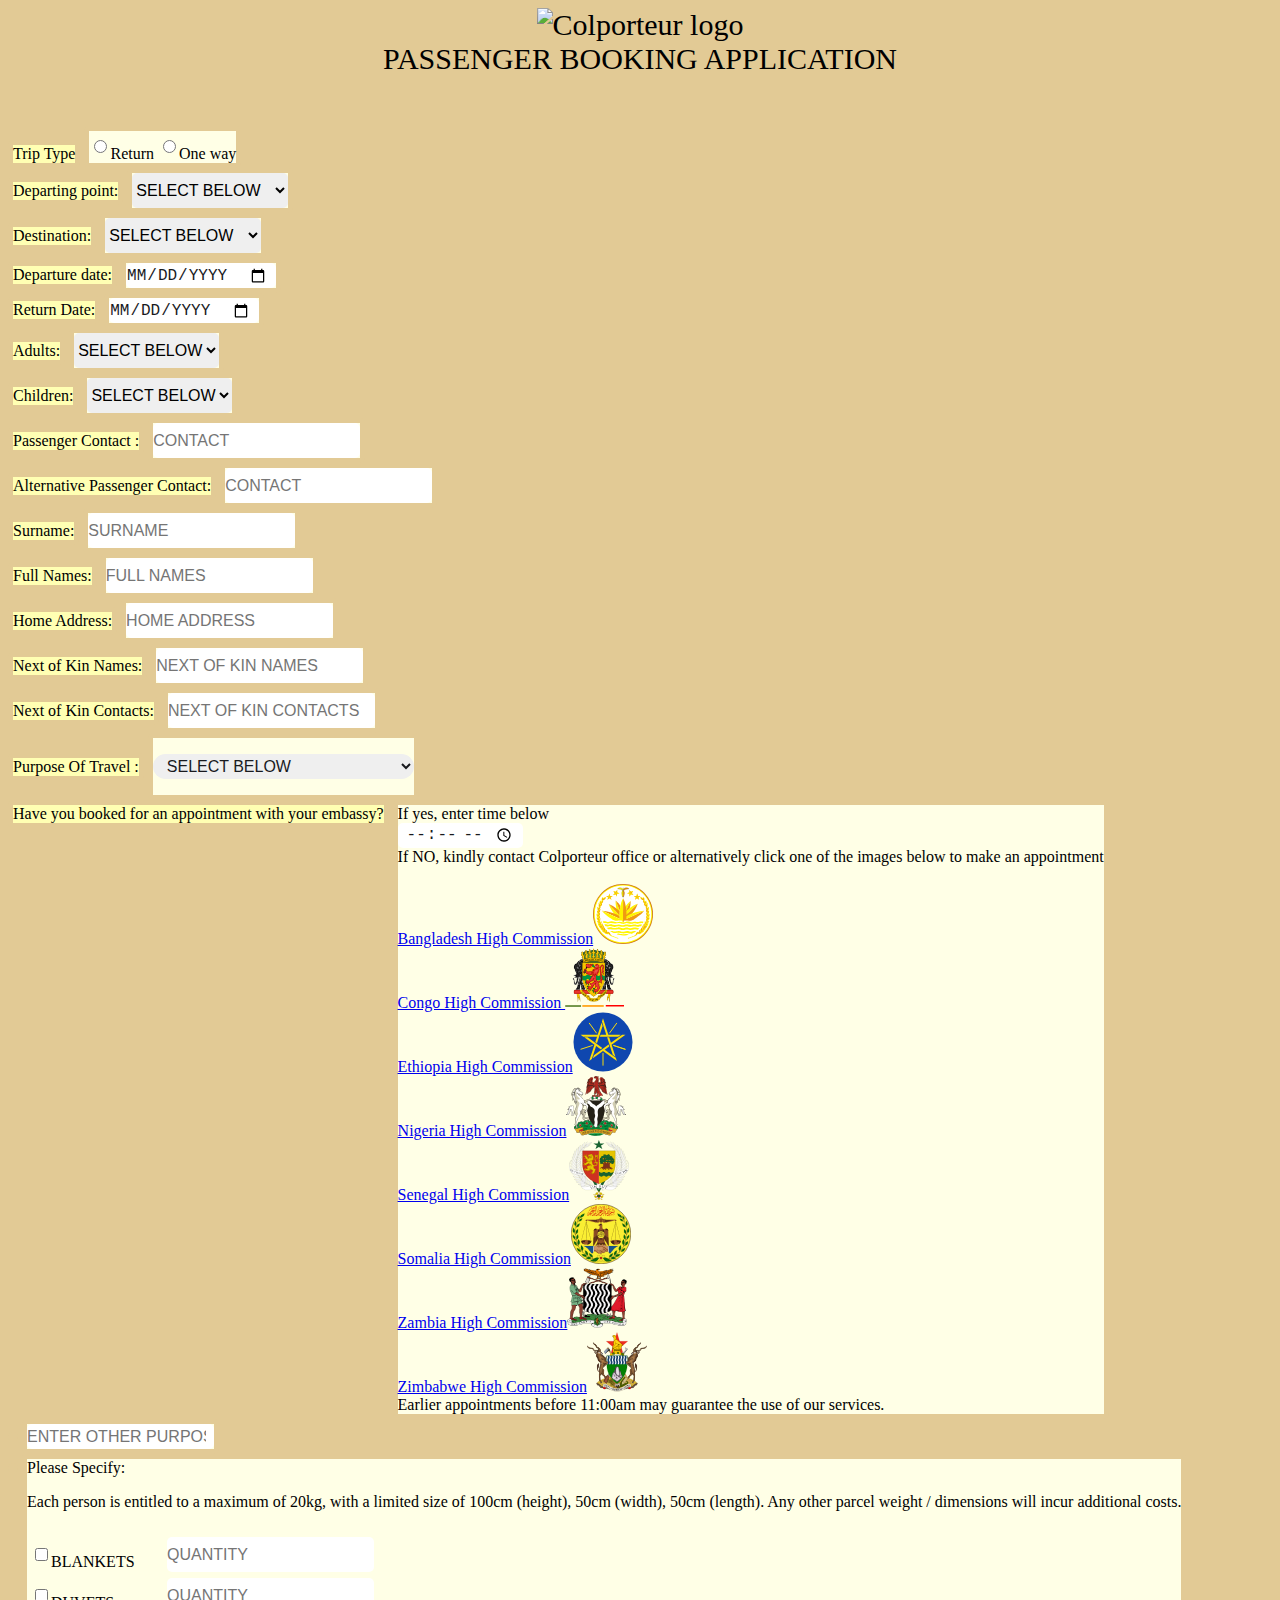
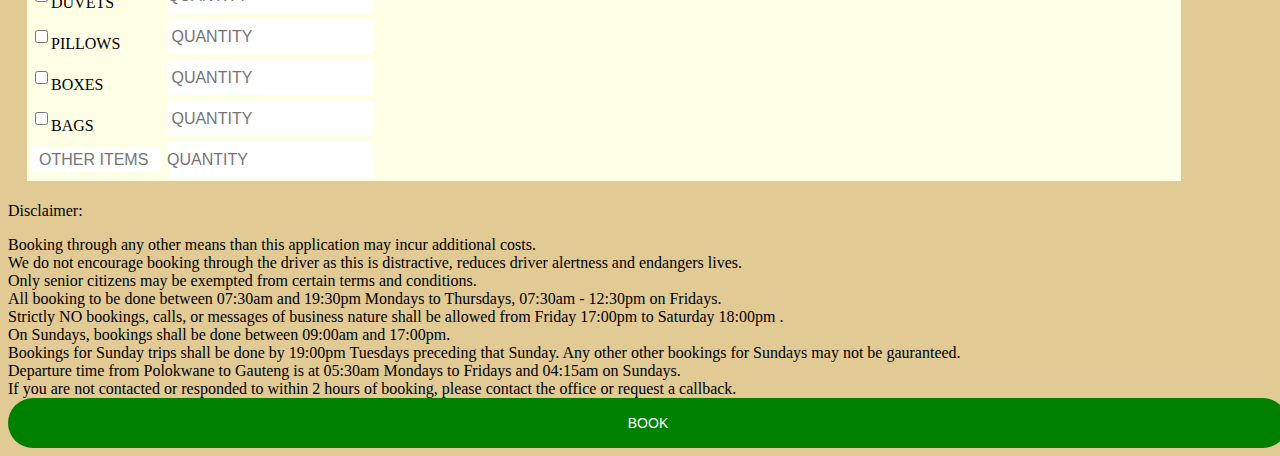
==== commit 60b6462a: "images update" ====
--- a/booking.html
+++ b/booking.html
@@ -205,7 +205,7 @@
                                 <Select Class="selectmenu" id="whatever" name="Purpose Of Travel" class="form-control" >
                                     <option value="unspecified">SELECT BELOW</option>
                                     <option value="BUSINESS">BUSINESS</option>
-                                    <option value="CONSULATE" id="consulateembassy">CONSULATE/EMBASSY</option>
+                                    <option value="CONSULATE" id="consulateembassy">CONSULATE RESPECTIVELY</option>
                                     <option value="LEISURE / TOUR">LEISURE / TOUR</option>
                                     <option value="STOCKING" id="stockinglist">STOCKING</option>
                                     <option type="text" value="" id="otherpurpose">OTHER</option>
@@ -237,28 +237,28 @@
                 </div>
                 <ul><li class="embassyassociate">If yes, enter time below</li></ul>
                 <input type="time" class="embassyassociate" name="YES" placeholder="IF YES, ENTER TIME">
-                <ul><li class="embassyassociate">If NO, kindly contact Colportuer office or alternatively click one of the images below to make an appointment</li>
+                <ul><li class="embassyassociate">If NO, kindly contact Colporteur office or alternatively click one of the images below to make an appointment</li>
                     <br>
                     
-                    <li class="embassyassociate"><a href="https://www.gov.za/about-government/contact-directory/foreign-reps/foreign-reps/bangladesh-peoples-republic-high">Bangladesh High Commission</a><img src="National_emblem_of_Bangladesh.svg" width="60" height="60" class="embassyassociate" id="bang"></li>
-
-                    <li class="embassyassociate"><a href="http://www.embassyofcongo.co.za/requirements/documents.html">Congo High Commission      </a><img src="flag-congo_1.png" width="60" height="60" class="embassyassociate" id="congo"></li>
-
-                    <li class="embassyassociate"><a href="https://www.gov.za/about-government/contact-directory/foreign-reps/foreign-reps/ethiopia-federal-republic-embassy">Ethiopia High Commission</a><img src="Emblem_of_Ethiopia.svg" width="60" height="60" class="embassyassociate" id="ethiopia"></li>
-
-                    <li class="embassyassociate"><a href="https://nigerianconsulatesa.org/passports/">Nigeria High Commission</a><img src="Coat_of_arms_of_Nigeria.svg" width="60" height="60" class="embassyassociate" id="nigeria"></li>
-
-                    <li class="embassyassociate"><a href="https://senegalembassy.co.za/en/visaapplication-1/">Senegal High Commission</a><img src="Coat_of_arms_of_Senegal.svg" width="60" height="60" class="embassyassociate" id="senegal"></li>
-
-                    <li class="embassyassociate"><a href="https://www.embassypages.com/somalia-embassy-pretoria-southafrica">Somalia High Commission</a><img src="Emblem_of_Somaliland.svg" width="60" height="60" class="embassyassociate" id="somalia"></li>
+                    <li class="embassyassociate"><a href="https://www.gov.za/about-government/contact-directory/foreign-reps/foreign-reps/bangladesh-peoples-republic-high">Bangladesh High Commission</a><img src="National_emblem_of_Bangladesh.svg" width="60" height="60" class="rounded mx-auto d-block"></li>
+
+                    <li class="embassyassociate"><a href="http://www.embassyofcongo.co.za/requirements/documents.html">Congo High Commission      </a><img src="flag-congo_1.png" width="60" height="60" class="rounded mx-auto d-block"></li>
+
+                    <li class="embassyassociate"><a href="https://www.gov.za/about-government/contact-directory/foreign-reps/foreign-reps/ethiopia-federal-republic-embassy">Ethiopia High Commission</a><img src="Emblem_of_Ethiopia.svg" width="60" height="60" class="rounded mx-auto d-block"></li>
+
+                    <li class="embassyassociate"><a href="https://nigerianconsulatesa.org/passports/">Nigeria High Commission</a><img src="Coat_of_arms_of_Nigeria.svg" width="60" height="60" class="rounded mx-auto d-block"></li>
+
+                    <li class="embassyassociate"><a href="https://senegalembassy.co.za/en/visaapplication-1/">Senegal High Commission</a><img src="Coat_of_arms_of_Senegal.svg" width="60" height="60" class="rounded mx-auto d-block"></li>
+
+                    <li class="embassyassociate"><a href="https://www.embassypages.com/somalia-embassy-pretoria-southafrica">Somalia High Commission</a><img src="Emblem_of_Somaliland.svg" width="60" height="60" class="rounded mx-auto d-block"></li>
 
                     <li class="embassyassociate">
-                        <a href="https://www.zambiapretoria.net/">Zambia High Commission<img src="Coat_of_arms_of_Zambia.png" width="60" height="60" class="embassyassociate" id="zambia"></a>
+                        <a href="https://www.zambiapretoria.net/">Zambia High Commission<img src="Coat_of_arms_of_Zambia.png" width="60" height="60" class="rounded mx-auto d-block"></a>
                     </li>
-                    <li class="embassyassociate"><a href="https://www.zimbabweconsulate.co.za/appointment">Zimbabwe High Commission</a><img src="Coat_of_arms_of_Zimbabwe.svg" width="60" height="60" class="embassyassociate" id="zimbabwe"></li>
+                    <li class="embassyassociate"><a href="https://www.zimbabweconsulate.co.za/appointment">Zimbabwe High Commission</a><img src="Coat_of_arms_of_Zimbabwe.svg" width="60" height="60" class="rounded mx-auto d-block"></li>
                     
 
-                    <li class="embassyassociate">Earlier apointments before 10:00am may gaurantee the use of our services.</li>
+                    <li class="embassyassociate">Earlier appointments before 11:00am may guarantee the use of our services.</li>
                 </ul>
                 </div>
                 
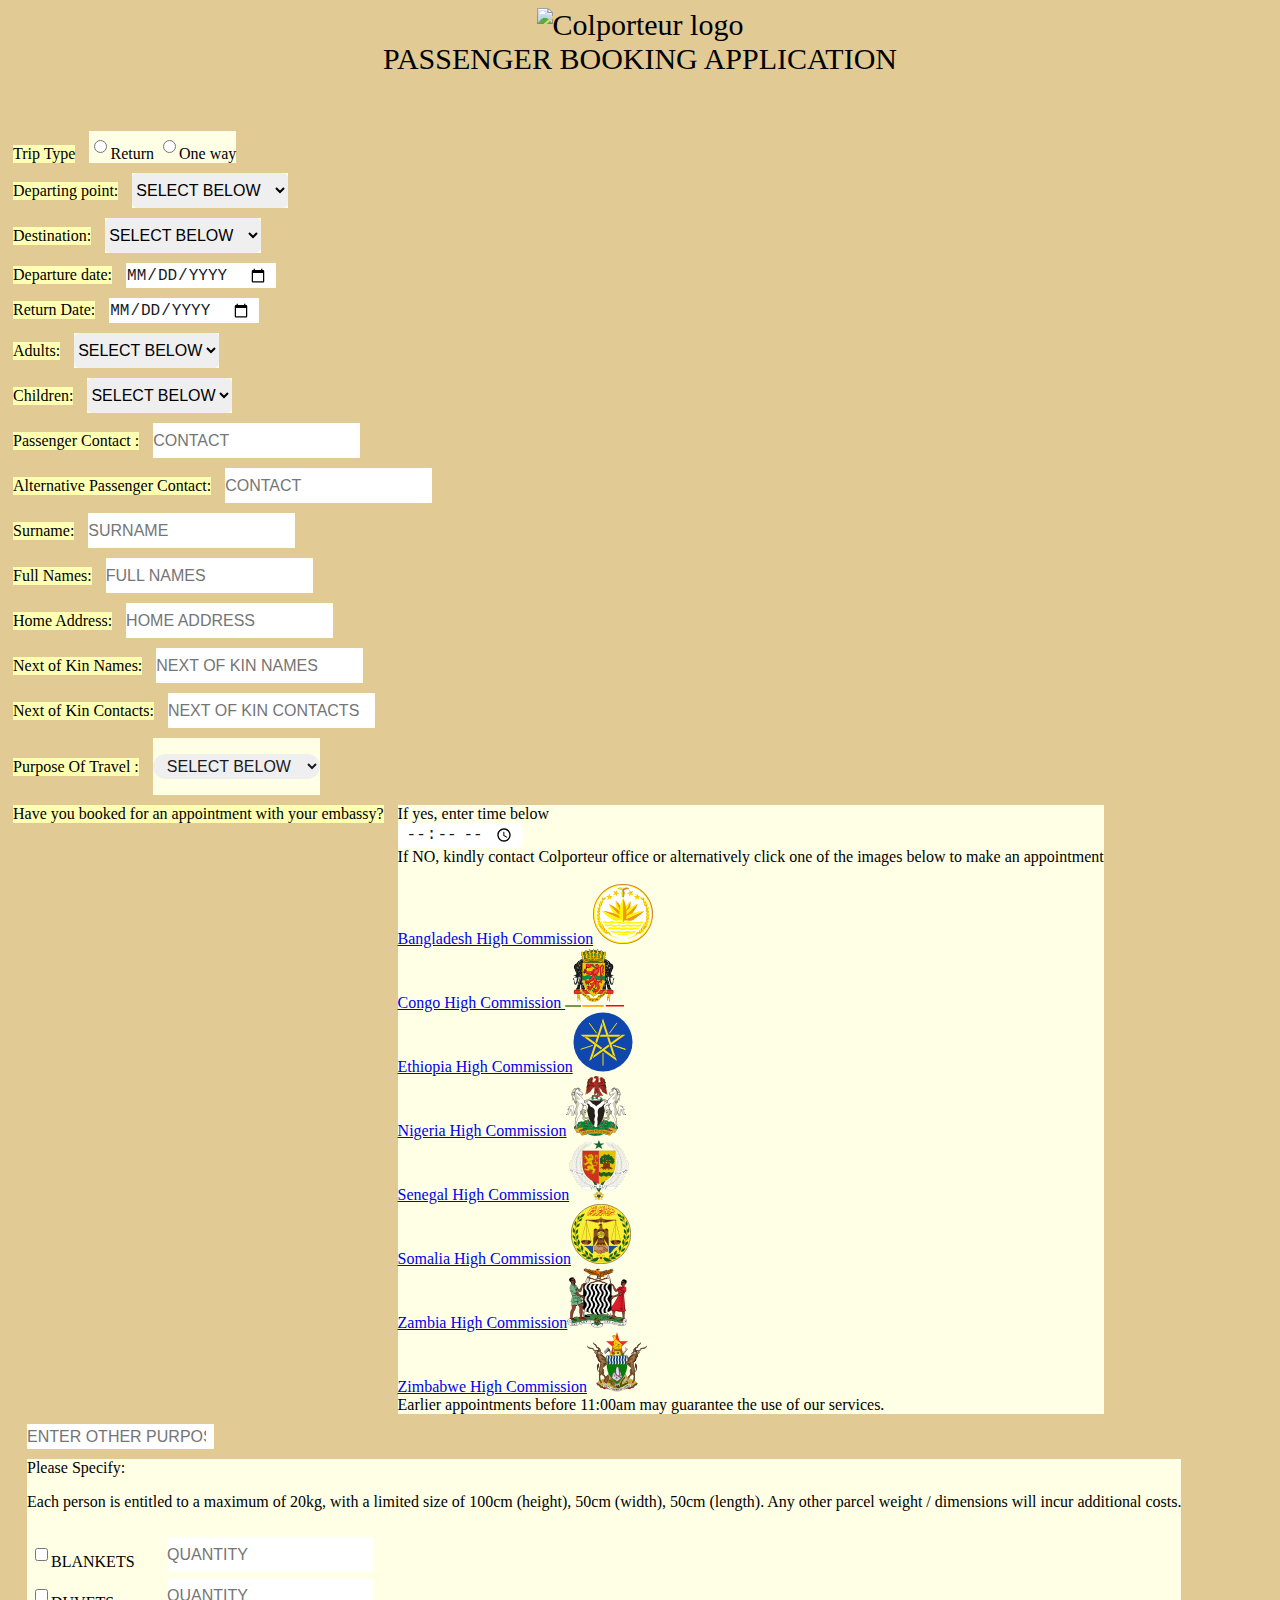
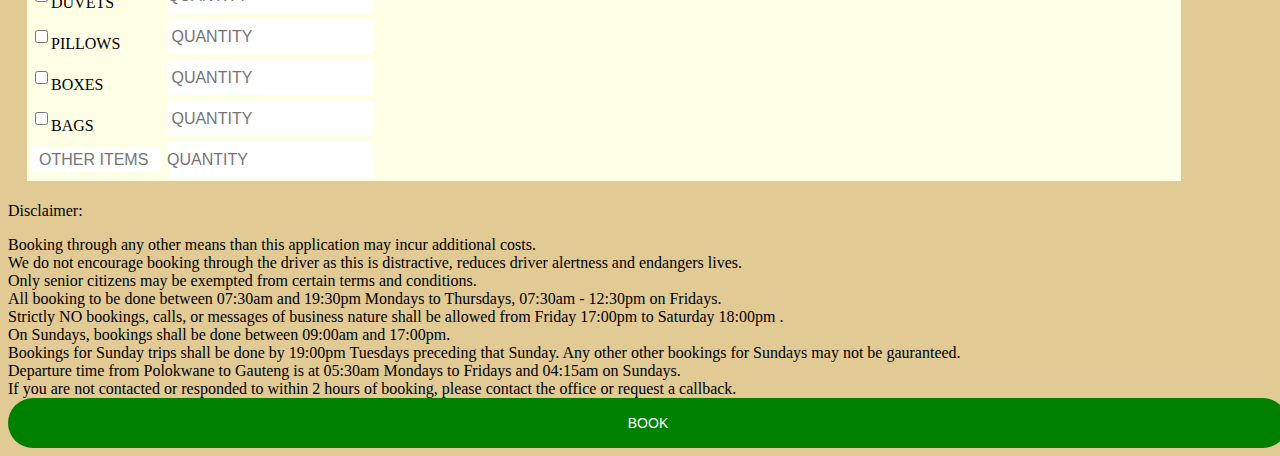
==== commit 92dfc552: "EMBASSY" ====
--- a/booking.html
+++ b/booking.html
@@ -205,7 +205,7 @@
                                 <Select Class="selectmenu" id="whatever" name="Purpose Of Travel" class="form-control" >
                                     <option value="unspecified">SELECT BELOW</option>
                                     <option value="BUSINESS">BUSINESS</option>
-                                    <option value="CONSULATE" id="consulateembassy">CONSULATE RESPECTIVELY</option>
+                                    <option value="CONSULATE" id="consulateembassy">EMBASSY</option>
                                     <option value="LEISURE / TOUR">LEISURE / TOUR</option>
                                     <option value="STOCKING" id="stockinglist">STOCKING</option>
                                     <option type="text" value="" id="otherpurpose">OTHER</option>
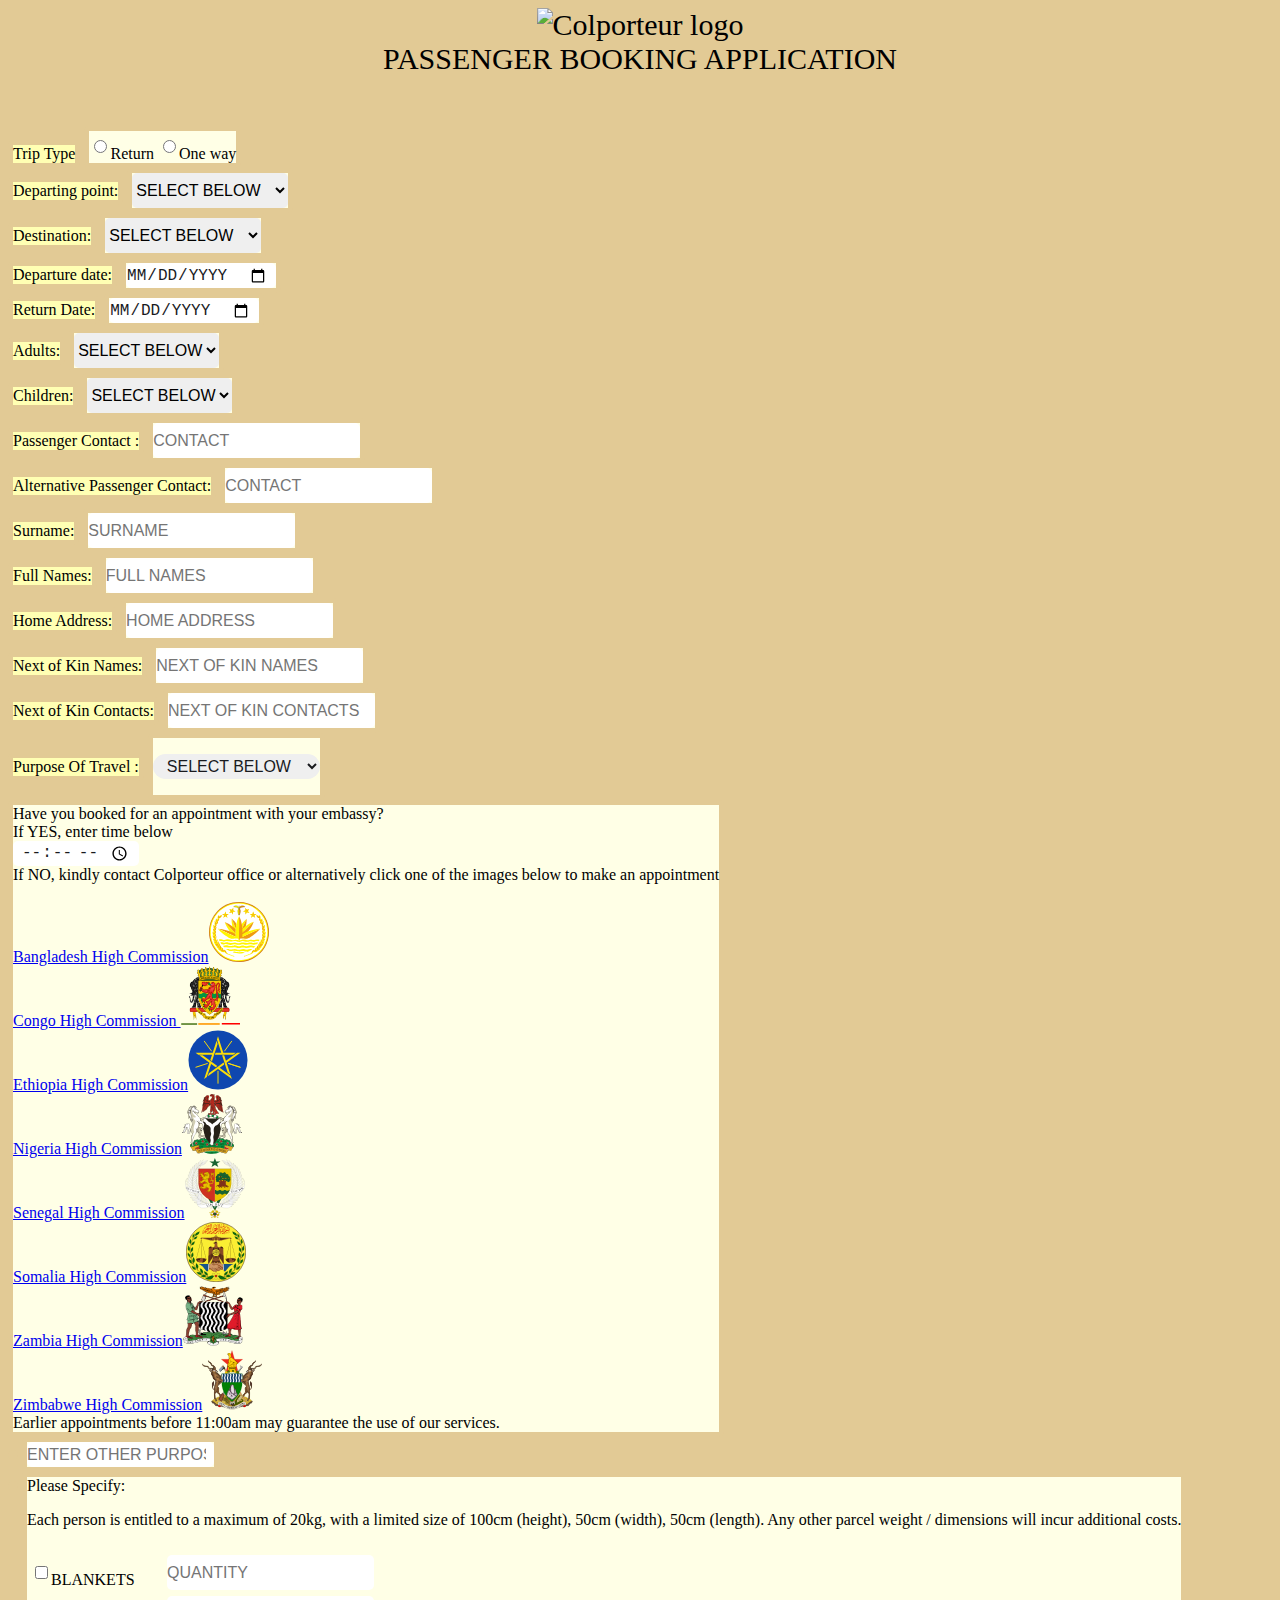
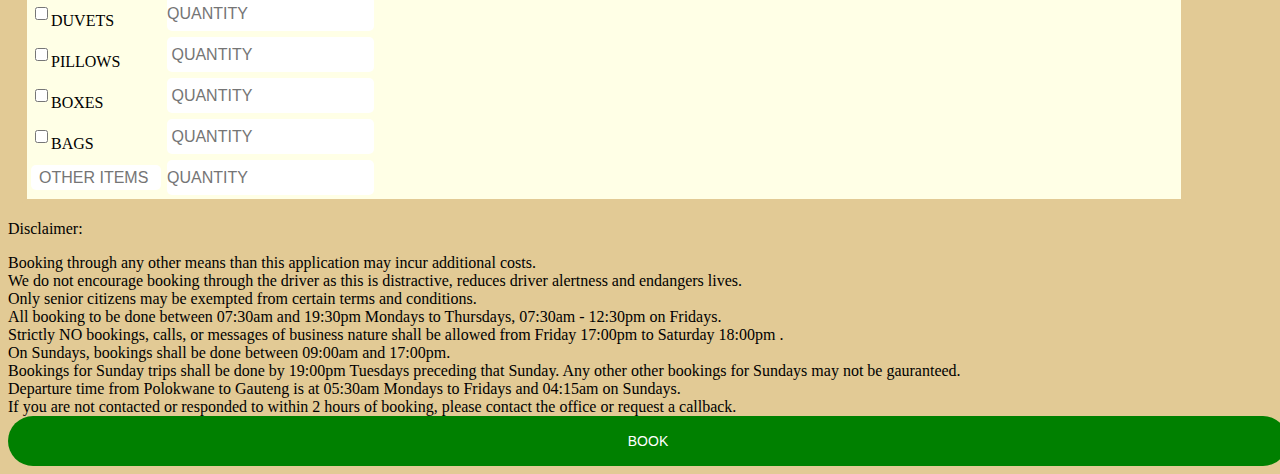
==== commit fcf3888d: "BOOK" ====
--- a/booking.html
+++ b/booking.html
@@ -220,22 +220,16 @@
             </div>
         </div>
         <div class="row">
-            <div class="col" id="first" id="embassyassociate">
-            <ul>
-                        
-                            <li class="embassyassociate">Have you booked for an appointment with your embassy?
-                            
-                            </li>
-                            
-                        </ul>
-            </div>
+            
             <div class="col">
                 <div class="secondlast">
 
                     <div class="last">                    
 
                 </div>
-                <ul><li class="embassyassociate">If yes, enter time below</li></ul>
+                <ul>
+                    <li class="embassyassociate">Have you booked for an appointment with your embassy?</li>
+                    <li class="embassyassociate">If YES, enter time below</li></ul>
                 <input type="time" class="embassyassociate" name="YES" placeholder="IF YES, ENTER TIME">
                 <ul><li class="embassyassociate">If NO, kindly contact Colporteur office or alternatively click one of the images below to make an appointment</li>
                     <br>
